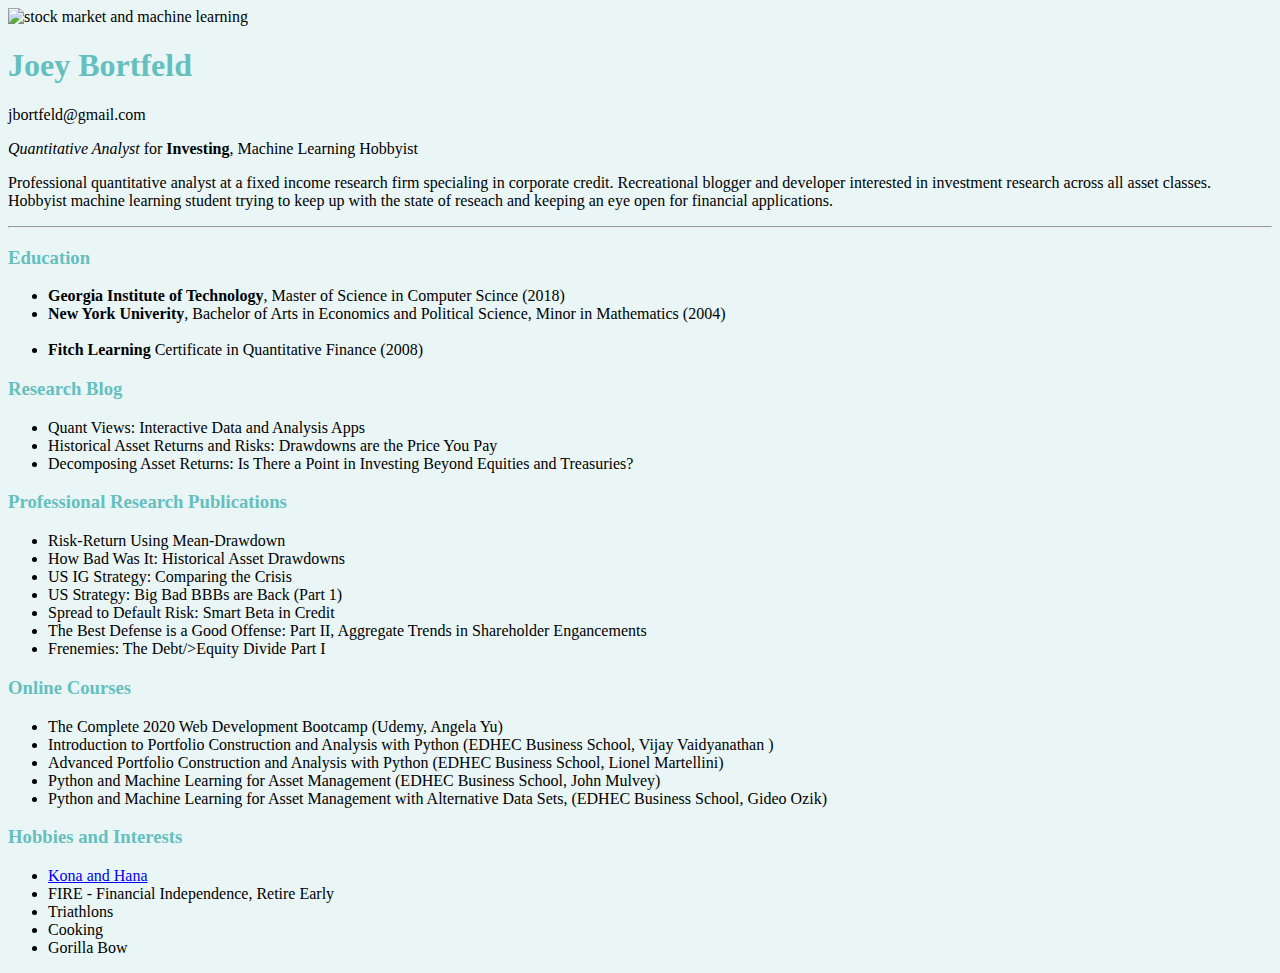
==== index.html @ aea67f31 "Initial commit" ====
<!DOCTYPE html>
<html lang="en" dir="ltr">

<head>
  <meta charset="utf-8">
  <title>Joey Bortfeld</title>
  <link rel="stylesheet" href="css/styles.css"</link>
</head>

<body>
  <img src="https://cpoinnovation.com/wp-content/uploads/2020/03/stock-market-future.jpg" alt="stock market and machine learning">
  <h1>Joey Bortfeld</h1>
  <p>jbortfeld@gmail.com</p>
  <p><em>Quantitative Analyst</em> for <strong>Investing</strong>,
    Machine Learning Hobbyist</p>
  <p>Professional quantitative analyst at a fixed income research firm
    specialing in corporate credit. Recreational blogger and developer
    interested in investment research across all asset classes. Hobbyist
    machine learning student trying to keep up with the state of reseach
    and keeping an eye open for financial applications.</p>

  <hr>

  <h3>Education</h3>
  <ul>
    <li><strong>Georgia Institute of Technology</strong>, Master of Science
      in Computer Scince (2018)</li>
    <li><strong>New York Univerity</strong>, Bachelor of Arts in Economics
      and Political Science, Minor in Mathematics (2004)</li>
    <br />
    <li><strong>Fitch Learning</strong> Certificate in Quantitative Finance (2008)</li>
  </ul>

  <h3>Research Blog</h3>
  <ul>
    <li>Quant Views: Interactive Data and Analysis Apps</li>
    <li>Historical Asset Returns and Risks: Drawdowns are the Price You Pay</li>
    <li>Decomposing Asset Returns: Is There a Point in Investing Beyond Equities
      and Treasuries?</li>
    </li>

  </ul>

  <h3>Professional Research Publications</h3>
  <ul>
    <li>Risk-Return Using Mean-Drawdown</li>
    <li>How Bad Was It: Historical Asset Drawdowns</li>
    <li>US IG Strategy: Comparing the Crisis</li>
    <li>US Strategy: Big Bad BBBs are Back (Part 1)</li>
    <li>Spread to Default Risk: Smart Beta in Credit</li>
    <li>The Best Defense is a Good Offense: Part II, Aggregate Trends
      in Shareholder Engancements</li>
    <li>Frenemies: The Debt/>Equity Divide Part I</li>
  </ul>

  <h3>Online Courses</h3>
  <ul>
    <li>The Complete 2020 Web Development Bootcamp (Udemy, Angela Yu)</li>
    <li>Introduction to Portfolio Construction and Analysis with Python
      (EDHEC Business School, Vijay Vaidyanathan )</li>
    <li>Advanced Portfolio Construction and Analysis with Python
      (EDHEC Business School, Lionel Martellini)</li>
    <li>Python and Machine Learning for Asset Management (EDHEC Business School,
      John Mulvey)</li>
    <li>Python and Machine Learning for Asset Management with Alternative Data Sets,
      (EDHEC Business School, Gideo Ozik)</li>

  </ul>

  <h3>Hobbies and Interests</h3>
  <ul>
    <li><a href="KonaHana.html">Kona and Hana</a></li>
    <li>FIRE - Financial Independence, Retire Early</li>
    <li>Triathlons</li>
    <li>Cooking</li>
    <li>Gorilla Bow</li>
  </ul>


</body>

</html>
---- css/styles.css ----
body {
  background-color: #EAF6F6;
}

h1, h3 {
  color: #66BFBF;
}
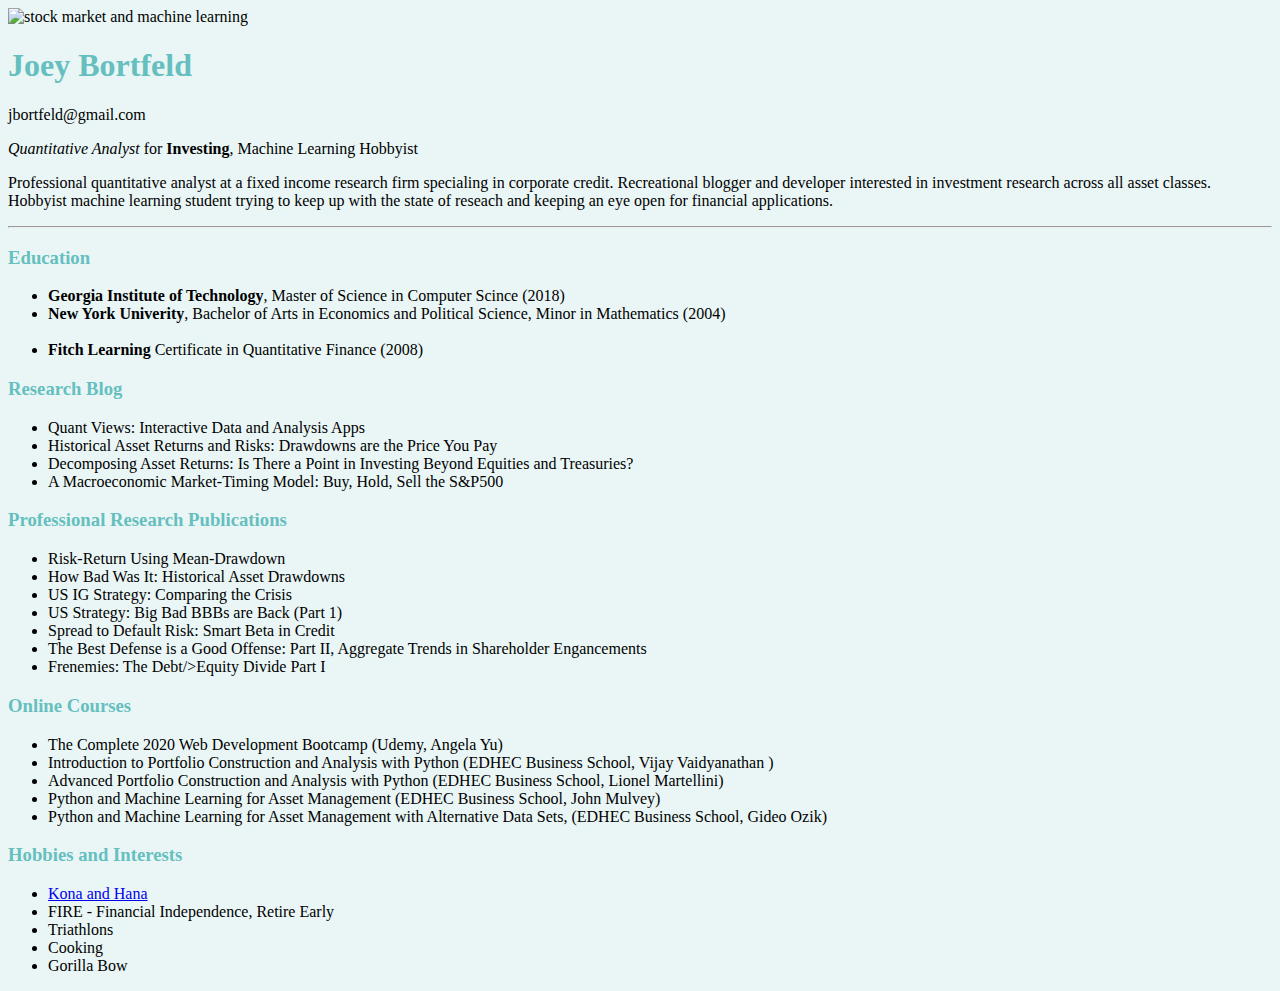
==== commit 82d7e648: "add Market Timing Model to reserch" ====
--- a/index.html
+++ b/index.html
@@ -38,6 +38,7 @@
     <li>Decomposing Asset Returns: Is There a Point in Investing Beyond Equities
       and Treasuries?</li>
     </li>
+    <li>A Macroeconomic Market-Timing Model: Buy, Hold, Sell the S&P500</li>
 
   </ul>
 
